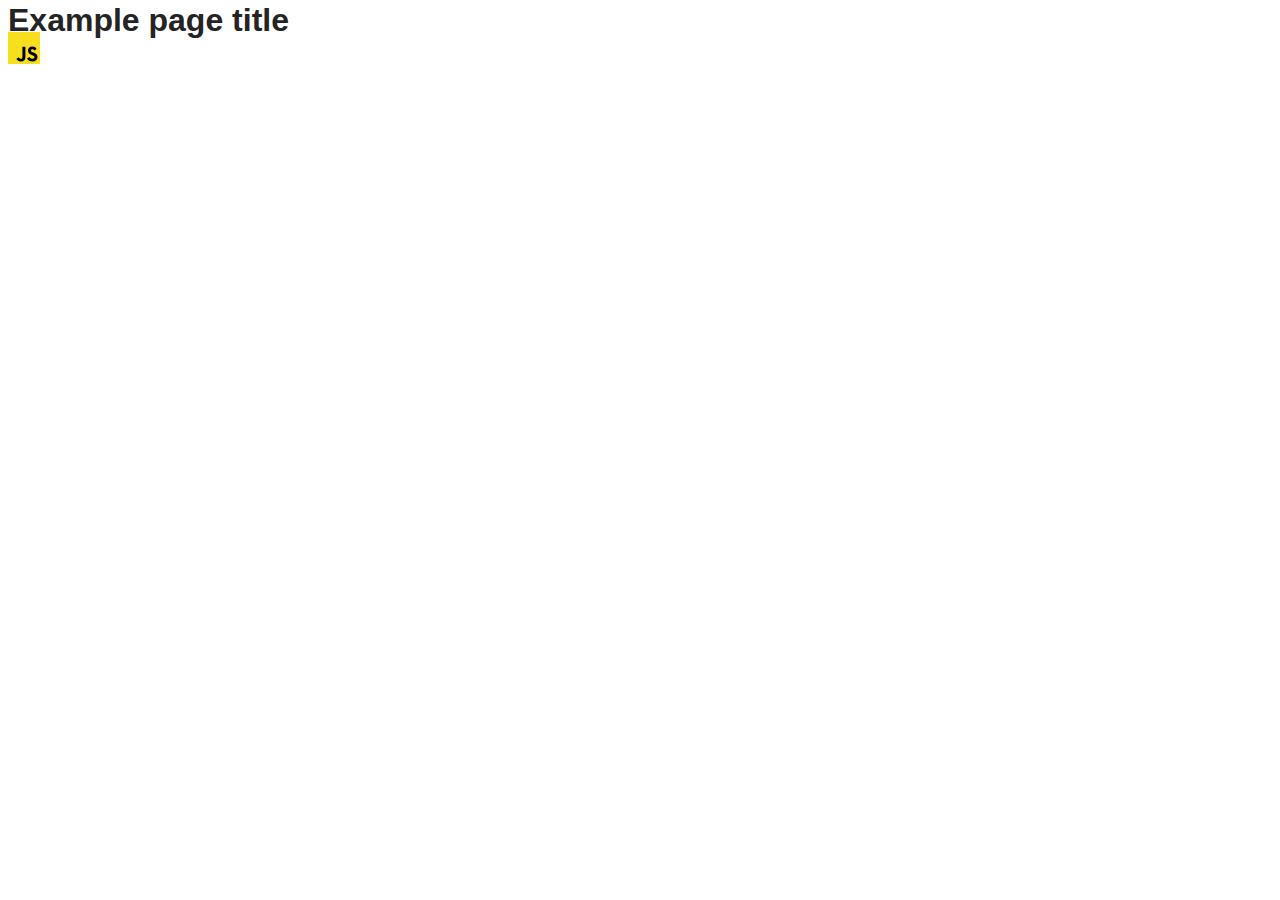
==== src/index.html @ 227b330d "Initial commit" ====
<!DOCTYPE html>
<html lang="en">
  <head>
    <meta charset="UTF-8" />
    <link rel="icon" type="image/svg+xml" href="/favicon.svg" />
    <meta name="viewport" content="width=device-width, initial-scale=1.0" />
    <title>Vanilla App Template</title>
    <link rel="stylesheet" href="./css/styles.css" />
  </head>
  <body>
    <load ="partials/header.html" />

    <section>
      <h1>Example page title</h1>
      <!-- Path to images as from index.html file -->
      <img src="./img/javascript.svg" alt="" />
    </section>

    <!-- Loads the specified .html file -->
    <load ="partials/vite-promo.html" />

    <script type="module" src="./main.js"></script>
  </body>
</html>
---- src/css/styles.css ----
/**
  |============================
  | include css partials with
  | default @import url()
  |============================
*/
@import url('./reset.css');
@import url('./vite-promo.css');
@import url('./header.css');

:root {
  font-family: Inter, Avenir, Helvetica, Arial, sans-serif;
  font-size: 16px;
  line-height: 24px;
  font-weight: 400;

  color: #242424;
  background-color: rgba(255, 255, 255, 0.87);

  font-synthesis: none;
  text-rendering: optimizeLegibility;
  -webkit-font-smoothing: antialiased;
  -moz-osx-font-smoothing: grayscale;
  -webkit-text-size-adjust: 100%;
}
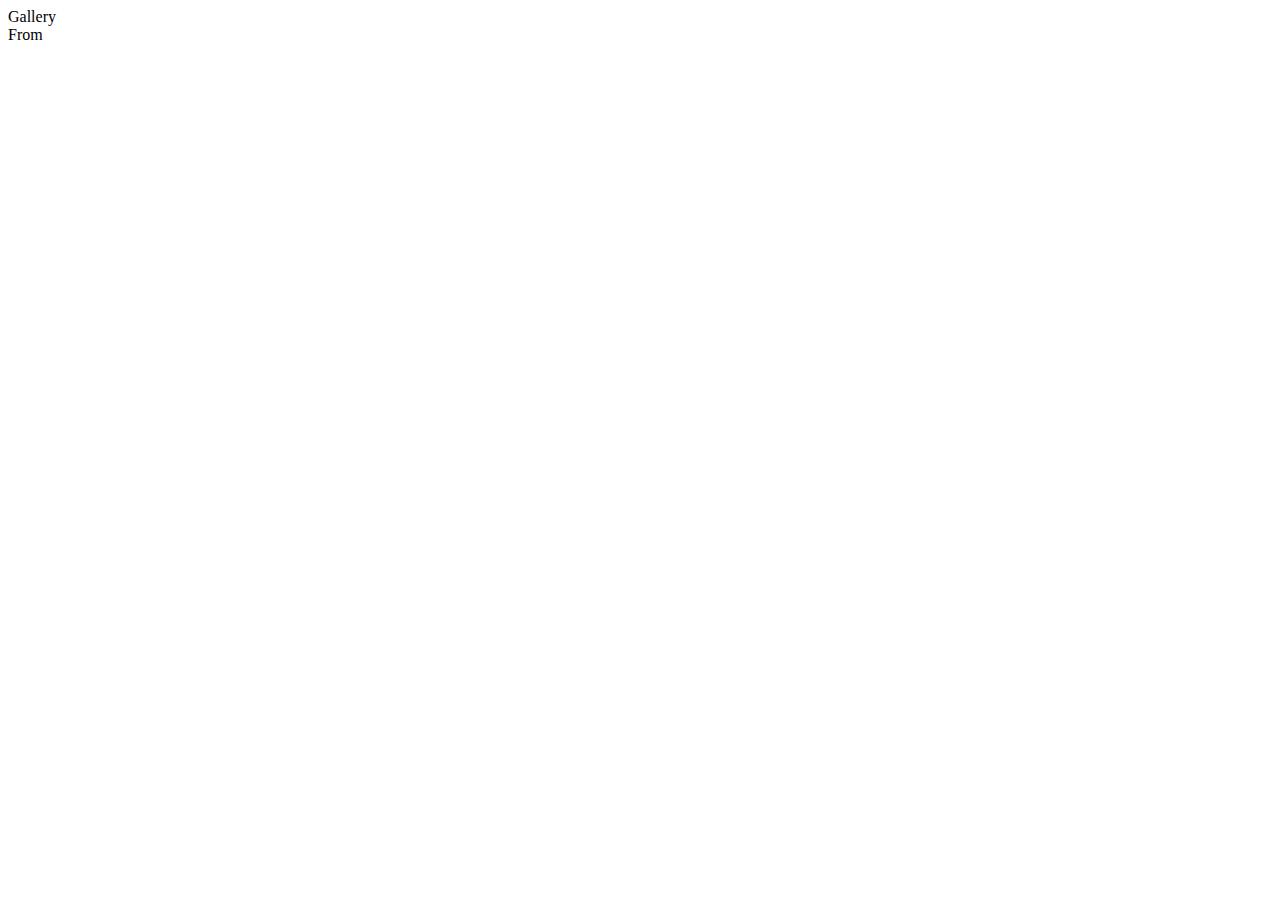
==== commit 3afd2b96: "init" ====
--- a/src/index.html
+++ b/src/index.html
@@ -8,17 +8,12 @@
     <link rel="stylesheet" href="./css/styles.css" />
   </head>
   <body>
-    <load ="partials/header.html" />
-
-    <section>
-      <h1>Example page title</h1>
-      <!-- Path to images as from index.html file -->
-      <img src="./img/javascript.svg" alt="" />
-    </section>
-
-    <!-- Loads the specified .html file -->
-    <load ="partials/vite-promo.html" />
-
+    <nav>
+      <ul>
+        <li><a href="./1-gallery.html">Gallery</a></li>
+        <li><a href="./2-form.html">From</a></li>
+      </ul>
+    </nav>
     <script type="module" src="./main.js"></script>
   </body>
 </html>
--- a/src/css/styles.css
+++ b/src/css/styles.css
@@ -4,22 +4,6 @@
   | default @import url()
   |============================
 */
-@import url('./reset.css');
-@import url('./vite-promo.css');
-@import url('./header.css');
 
-:root {
-  font-family: Inter, Avenir, Helvetica, Arial, sans-serif;
-  font-size: 16px;
-  line-height: 24px;
-  font-weight: 400;
 
-  color: #242424;
-  background-color: rgba(255, 255, 255, 0.87);
-
-  font-synthesis: none;
-  text-rendering: optimizeLegibility;
-  -webkit-font-smoothing: antialiased;
-  -moz-osx-font-smoothing: grayscale;
-  -webkit-text-size-adjust: 100%;
-}
+@import url('./reset.css');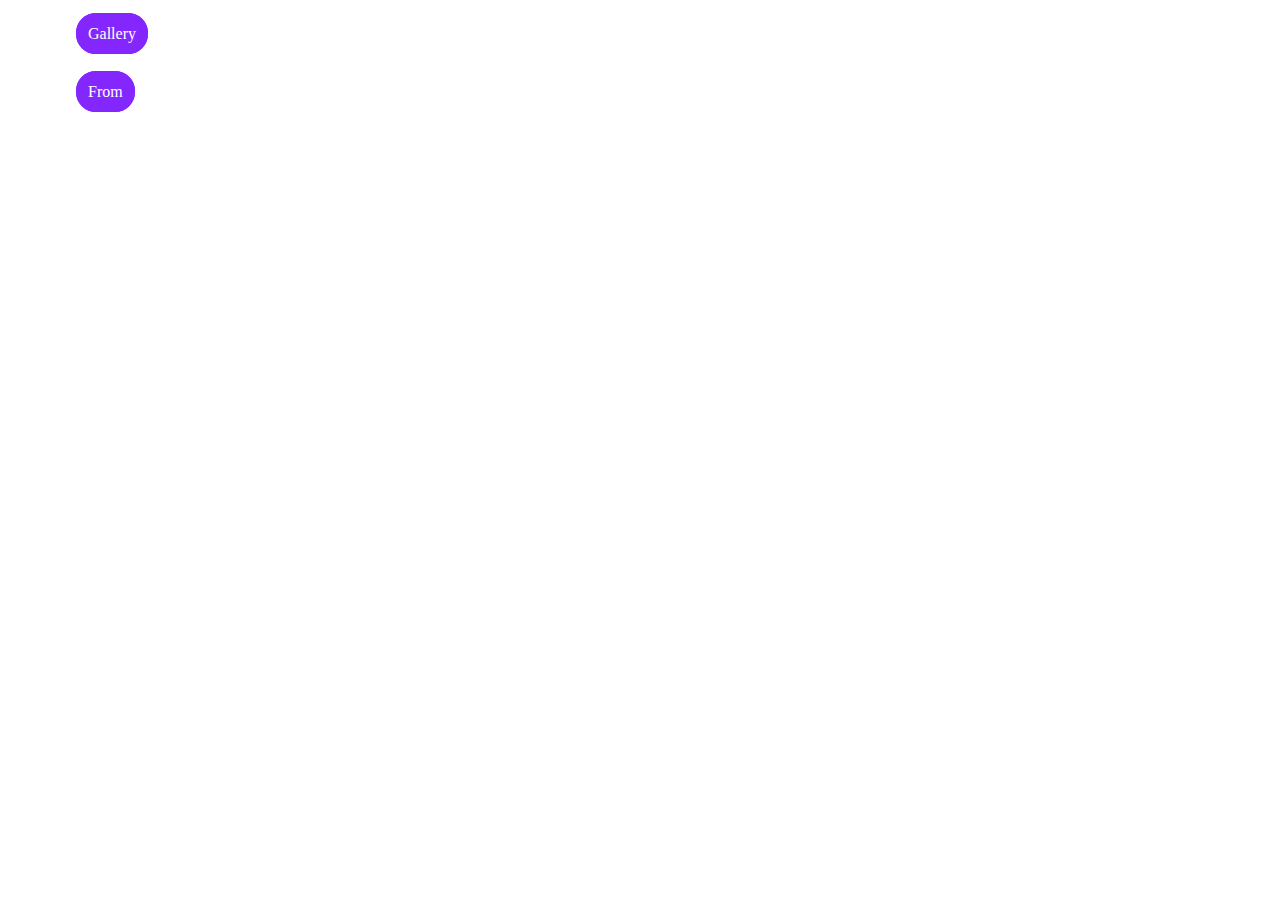
==== commit 7d5921bf: "all code" ====
--- a/src/index.html
+++ b/src/index.html
@@ -9,9 +9,9 @@
   </head>
   <body>
     <nav>
-      <ul>
-        <li><a href="./1-gallery.html">Gallery</a></li>
-        <li><a href="./2-form.html">From</a></li>
+      <ul class="menuList">
+        <li class="menuItem"><a href="./1-gallery.html">Gallery</a></li>
+        <li class="menuItem"><a href="./2-form.html">From</a></li>
       </ul>
     </nav>
     <script type="module" src="./main.js"></script>
--- a/src/css/styles.css
+++ b/src/css/styles.css
@@ -6,4 +6,141 @@
 */
 
 
-@import url('./reset.css');+@import url('./reset.css');
+
+.menuList {
+  display: block;
+}
+
+.menuItem:first-child {
+  margin-top: 25px;
+  margin-bottom: 40px;
+}
+
+.menuItem a {
+  background-color: #8427ff;
+  color: #ffffff;
+  border: 2px solid #8427ff;
+  border-radius: 20px;
+  padding: 10px;
+}
+
+.menuItem {
+  width: 50px;
+  height: auto;
+}
+
+.menuItem a:hover {
+  background-color: #ffffff00;
+  color: #8427ff;
+  border: 2px solid #8427ff;
+}
+
+ul {
+  max-width: 1128px;
+  display: flex;
+  flex-wrap: wrap;
+  gap: 24px;
+  list-style: none;
+  margin-left: auto;
+  margin-right: auto;
+  padding: 0;
+}
+
+li {
+  height: 200px;
+  width: calc((100% - 24px * 2) / 3);
+}
+
+img {
+  display: block;
+  max-width: 100%;
+  height: auto;
+  width: 360px;
+  height: 200px;
+}
+
+
+div.sl-wrapper {
+  background: #2E2F42CC;
+}
+
+
+div.sl-wrapper .sl-image img {
+  width: 1112px;
+  height: 640px;
+}
+
+div.sl-wrapper .sl-image .sl-caption {
+  position: relative;
+  max-width: 1112px;
+  background-color: #aa6a6a;
+  text-align: center;
+}
+
+
+/* 2 task */
+.feedback-form {
+  font-size: 16px;
+  font-weight: 400;
+  line-height: 24px;
+  letter-spacing: 0.04em;
+  color: #2E2F42;
+}
+
+.feedback-form>label {
+  display: flex;
+  flex-direction: column;
+}
+
+.feedback-form input {
+  margin-bottom: 8px;
+  margin-top: 8px;
+  width: 360px;
+  padding: 8px 16px;
+  border-radius: 4px;
+  border: 1px solid #808080;
+}
+
+.feedback-form input:hover {
+  border: 1px solid #000000;
+}
+
+.feedback-form input:focus {
+  outline: none;
+  border: 1px solid #808080;
+}
+
+.feedback-form textarea {
+  width: 360px;
+  height: 80px;
+  padding: 8px 16px;
+  border-radius: 4px;
+  border: 1px solid #808080;
+}
+
+.feedback-form textarea:hover {
+  border: 1px solid #000000;
+}
+
+.feedback-form textarea:focus {
+  outline: none;
+  border: 1px solid #808080;
+}
+
+.feedback-form button {
+  width: auto;
+  height: 40px;
+  font-size: 16px;
+  font-weight: 500;
+  padding: 8px 16px;
+  border: none;
+  border-radius: 8px;
+  color: #FFFFFF;
+  background-color: #4E75FF;
+  margin-top: 8px;
+}
+
+.feedback-form button:hover {
+  background-color: #6C8CFF;
+}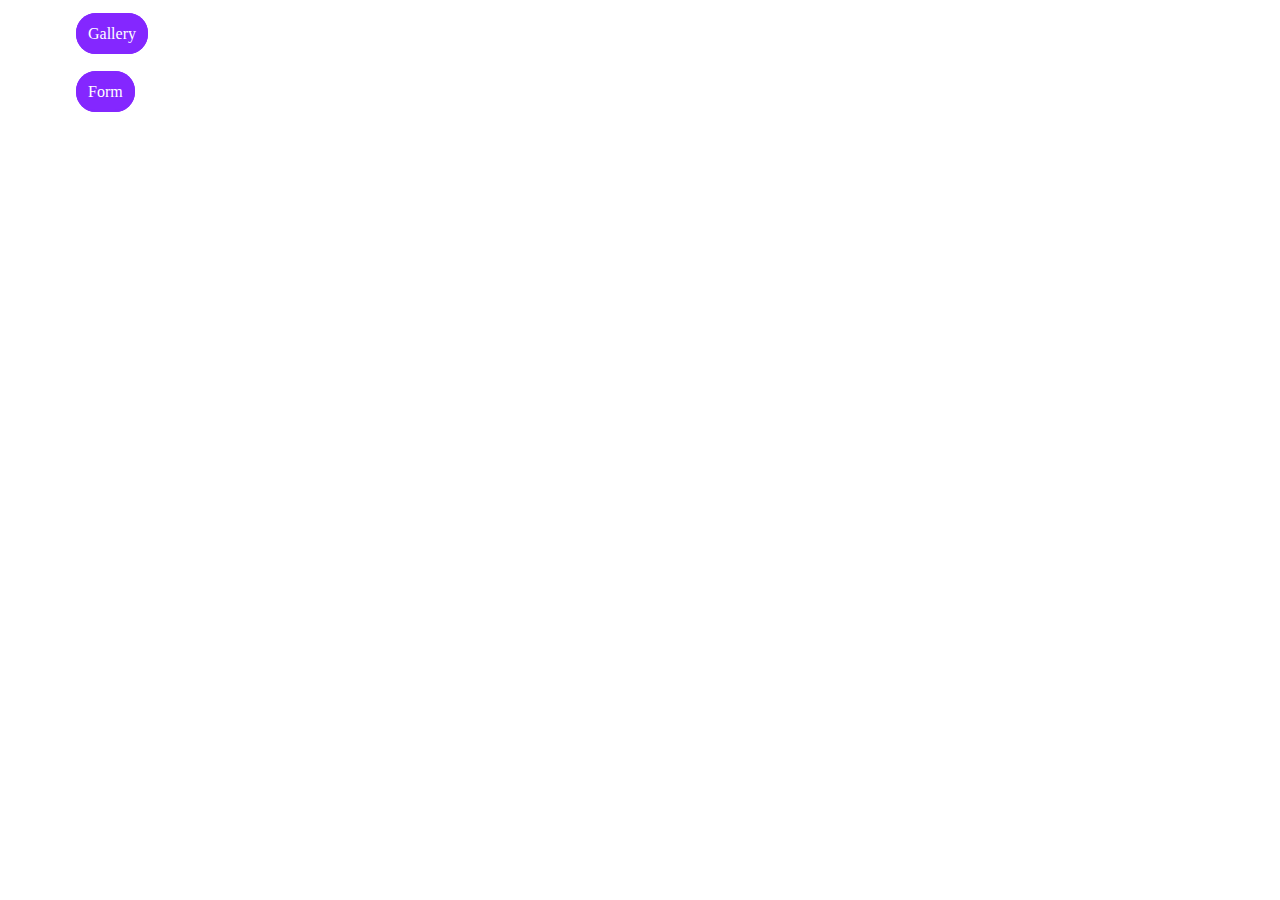
==== commit 8ea7aa8a: "123" ====
--- a/src/index.html
+++ b/src/index.html
@@ -11,7 +11,7 @@
     <nav>
       <ul class="menuList">
         <li class="menuItem"><a href="./1-gallery.html">Gallery</a></li>
-        <li class="menuItem"><a href="./2-form.html">From</a></li>
+        <li class="menuItem"><a href="./2-form.html">Form</a></li>
       </ul>
     </nav>
     <script type="module" src="./main.js"></script>
--- a/src/css/styles.css
+++ b/src/css/styles.css
@@ -74,13 +74,15 @@
 div.sl-wrapper .sl-image .sl-caption {
   position: relative;
   max-width: 1112px;
-  background-color: #aa6a6a;
+  background-color: #6a7baa;
   text-align: center;
 }
 
 
 /* 2 task */
 .feedback-form {
+  padding-top: 30px;
+  padding-left: 30px;
   font-size: 16px;
   font-weight: 400;
   line-height: 24px;
